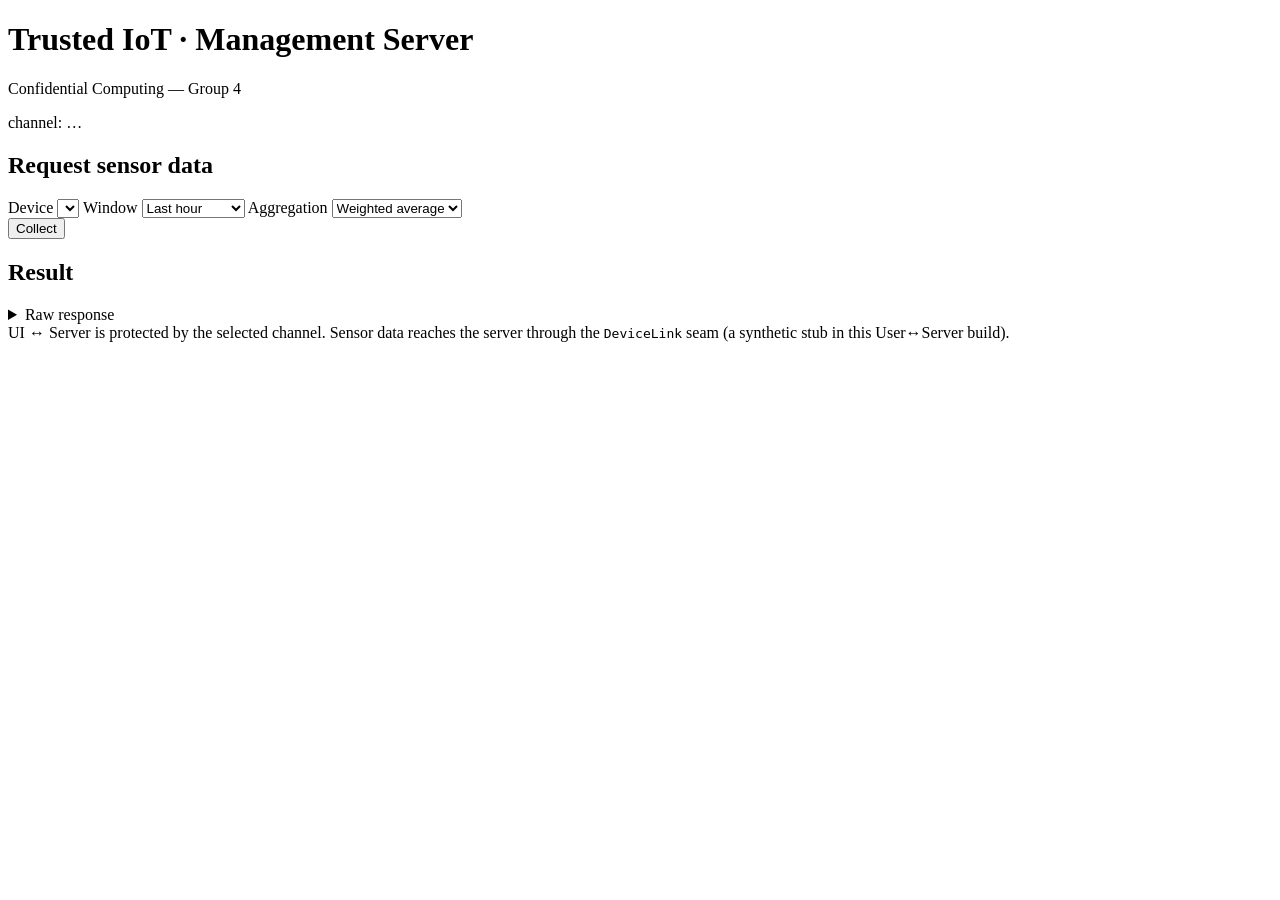
==== CC_Server/server/web/index.html @ 54cc8aa9 "added the server to git + attestation and key exchange is ready + registration" ====
<!DOCTYPE html>
<html lang="en">
<head>
  <meta charset="utf-8" />
  <meta name="viewport" content="width=device-width, initial-scale=1" />
  <title>Trusted IoT — Management Server</title>
  <link rel="stylesheet" href="/web/styles.css" />
</head>
<body>
  <main class="app">
    <header>
      <h1>Trusted IoT · Management Server</h1>
      <p class="sub">Confidential Computing — Group 4</p>
      <div id="secbadge" class="secbadge unknown">channel: …</div>
    </header>

    <section class="card">
      <h2>Request sensor data</h2>
      <div class="row">
        <label>
          Device
          <select id="device"></select>
        </label>
        <label>
          Window
          <select id="window">
            <option value="1h">Last hour</option>
            <option value="24h">Last 24 hours</option>
          </select>
        </label>
        <label>
          Aggregation
          <select id="aggregation">
            <option value="weighted_avg">Weighted average</option>
            <option value="mean">Mean</option>
            <option value="min">Min</option>
            <option value="max">Max</option>
            <option value="raw">Raw series</option>
          </select>
        </label>
      </div>
      <div class="row">
        <button id="collect">Collect</button>
        <span id="status" class="status"></span>
      </div>
    </section>

    <section id="resultCard" class="card hidden">
      <h2>Result</h2>
      <div class="verdicts" id="verdicts"></div>
      <div class="result" id="result"></div>
      <details>
        <summary>Raw response</summary>
        <pre id="raw"></pre>
      </details>
    </section>

    <footer>
      <span>UI ↔ Server is protected by the selected channel. Sensor data reaches
      the server through the <code>DeviceLink</code> seam (a synthetic stub in this
      User↔Server build).</span>
    </footer>
  </main>

  <script src="/web/app.js"></script>
</body>
</html>
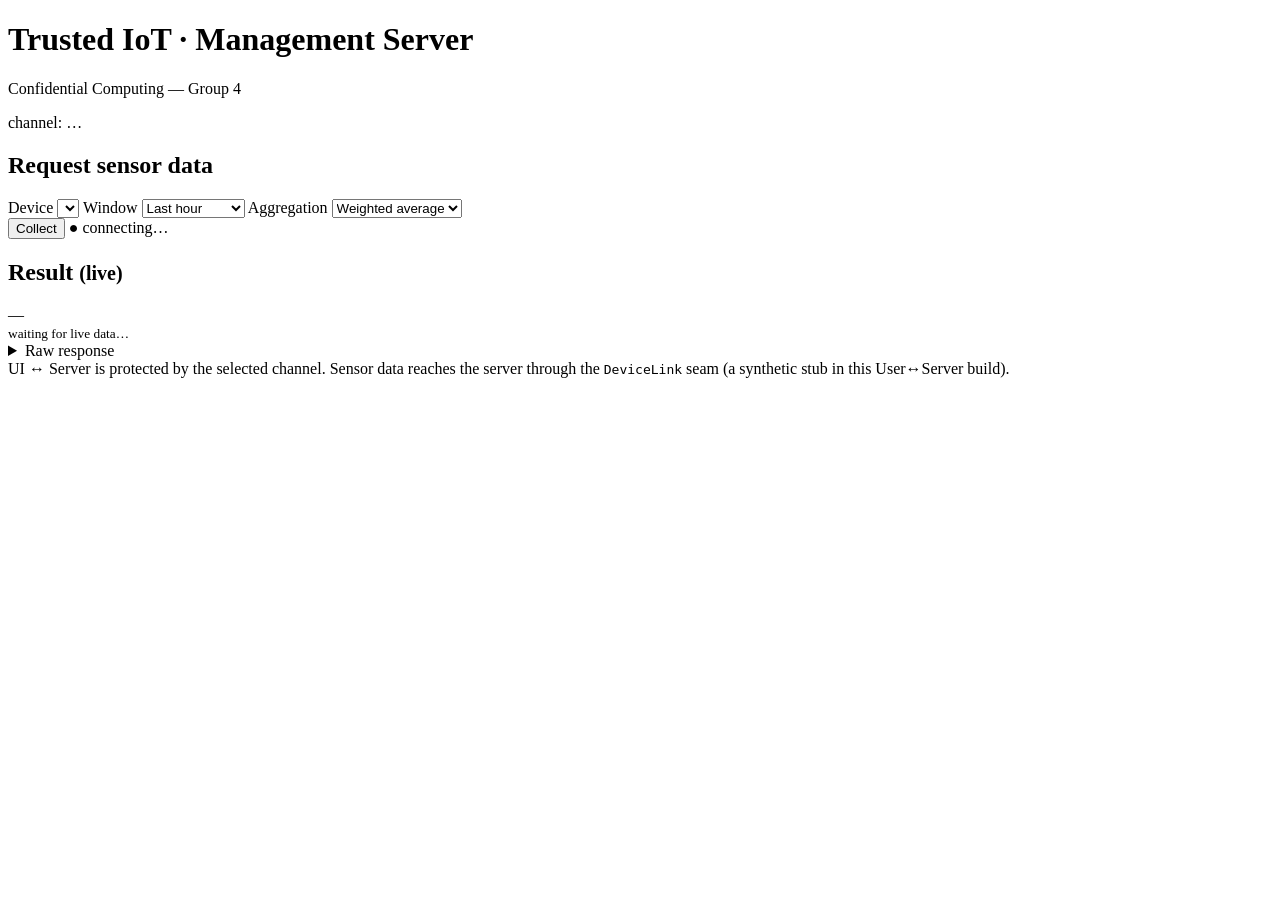
==== commit a070bac7: "Convert simple TCP to WebSocket - CC_Server/server/app_server.py: add /ws/collect WebSocket route th" ====
--- a/CC_Server/server/web/index.html
+++ b/CC_Server/server/web/index.html
@@ -42,13 +42,15 @@
       <div class="row">
         <button id="collect">Collect</button>
         <span id="status" class="status"></span>
+        <span id="livebadge" class="livebadge connecting">● connecting…</span>
       </div>
     </section>
 
-    <section id="resultCard" class="card hidden">
-      <h2>Result</h2>
+    <section id="resultCard" class="card">
+      <h2>Result <small class="hint">(live)</small></h2>
       <div class="verdicts" id="verdicts"></div>
-      <div class="result" id="result"></div>
+      <div class="verdictNote" id="verdictNote"></div>
+      <div class="result" id="result"><div>—</div><small>waiting for live data…</small></div>
       <details>
         <summary>Raw response</summary>
         <pre id="raw"></pre>
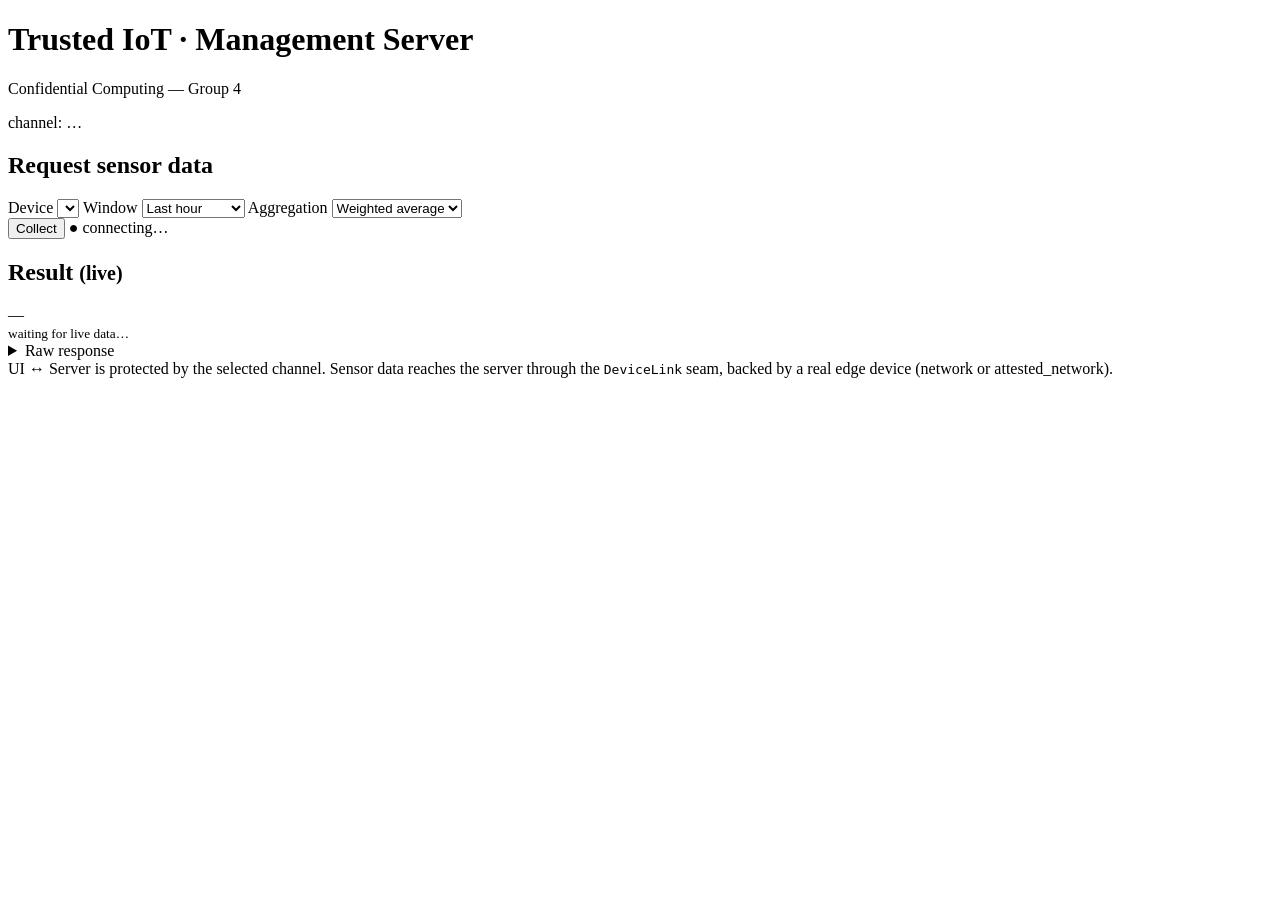
==== commit 9057a3b5: "clean up mocks/stubs and implementaation of AES-GCM - CC_Server/server/README.md: Drop stub/mock/AES" ====
--- a/CC_Server/server/web/index.html
+++ b/CC_Server/server/web/index.html
@@ -59,8 +59,8 @@
 
     <footer>
       <span>UI ↔ Server is protected by the selected channel. Sensor data reaches
-      the server through the <code>DeviceLink</code> seam (a synthetic stub in this
-      User↔Server build).</span>
+      the server through the <code>DeviceLink</code> seam, backed by a real edge
+      device (network or attested_network).</span>
     </footer>
   </main>
 
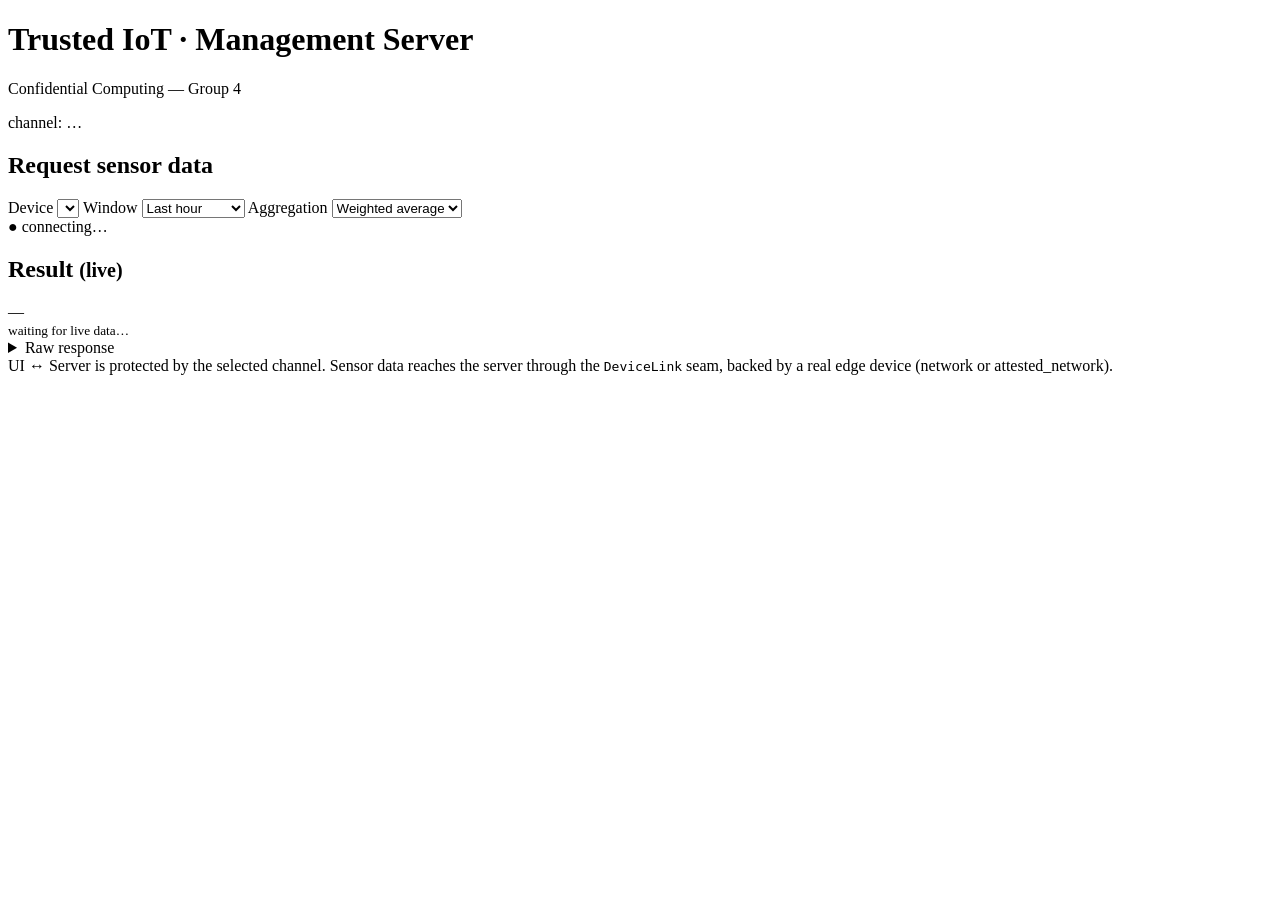
==== commit 1ed19eea: "fixed sensor secret passing" ====
--- a/CC_Server/server/web/index.html
+++ b/CC_Server/server/web/index.html
@@ -40,7 +40,6 @@
         </label>
       </div>
       <div class="row">
-        <button id="collect">Collect</button>
         <span id="status" class="status"></span>
         <span id="livebadge" class="livebadge connecting">● connecting…</span>
       </div>
